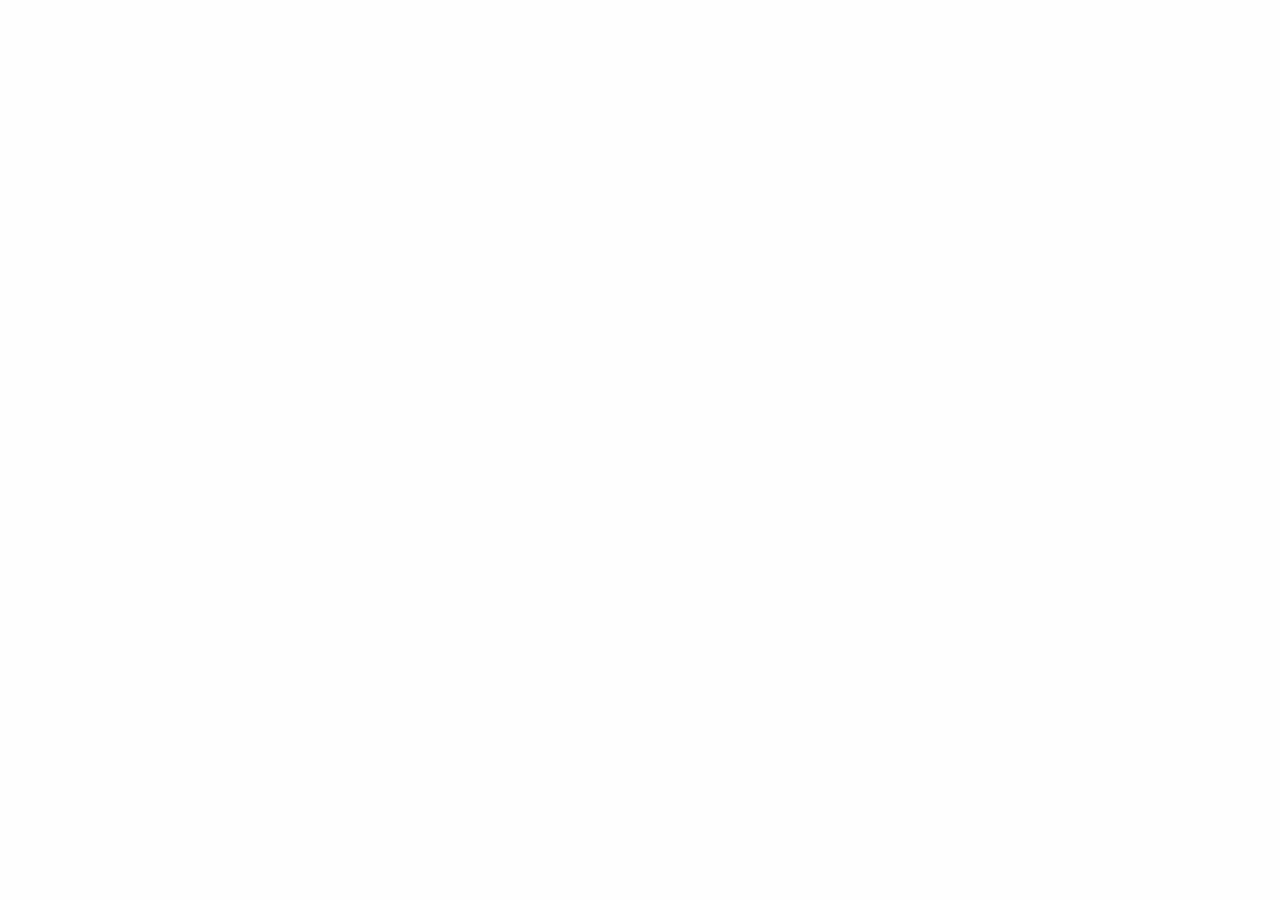
==== all-rooms.html @ 4161a9b0 "added the all-rooms.html file and framework" ====
<!doctype html>
<html class="no-js" lang="en" dir="ltr">

<head>
    <meta charset="utf-8">
    <meta http-equiv="x-ua-compatible" content="ie=edge">
    <meta name="viewport" content="width=device-width, initial-scale=1.0">
    <title>Time For good</title>
    <link rel="stylesheet" href="css/foundation.css">
    <link rel="stylesheet" href="css/app.css">
</head>

<body>







    <script src="js/vendor/jquery.js"></script>
    <script src="js/vendor/what-input.js"></script>
    <script src="js/vendor/foundation.js"></script>
    <script src="js/app.js"></script>
</body>

</html>
---- css/app.css ----
/*NAVIGATION BAR*/

@import url(https://fonts.googleapis.com/css?family=Work+Sans:400,300,700|Open+Sans:400italic,300italic);

/*
body {
    background-color: #fff
}
*/

.home {
    width: 100%;
    height: 100vh;
    position: relative;
    background: #000;
    background-size: cover;
    background-position: center center;
}


/* ====================================
Navigation 
==================================== */

.overlay-navigation {
    position: fixed;
    z-index: 99;
    top: 0;
    left: 0;
    width: 100%;
    height: 100%;
    background-color: hsla(0, 0%, 0%, 0.8);
    -webkit-transform: translateY(-100%);
    transform: translateY(-100%);
}

.overlay-slide-down {
    -webkit-transition: all .4s ease-in-out;
    transition: all .4s ease-in-out;
    -webkit-transform: translateY(0);
    transform: translateY(0)
}

.overlay-slide-up {
    -webkit-transition: all .8s ease-in-out;
    transition: all .8s ease-in-out;
    -webkit-transform: translateY(-100%);
    transform: translateY(-100%)
}

nav,
nav ul {
    width: 100%;
    height: 100%;
    margin: 0;
    padding: 0;
}

nav ul {
    display: -webkit-box;
    display: -webkit-flex;
    display: -ms-flexbox;
    display: flex;
    list-style: none;
}

nav ul li {
    -webkit-flex-basis: 20%;
    -ms-flex-preferred-size: 20%;
    flex-basis: 20%;
    -webkit-box-pack: center;
    -webkit-justify-content: center;
    -ms-flex-pack: center;
    justify-content: center;
    -webkit-box-align: center;
    -webkit-align-items: center;
    -ms-flex-align: center;
    align-items: center;
    height: 100%;
    overflow: hidden;
    -webkit-transform: translateY(-100%);
    transform: translateY(-100%);
}

nav li a {
    position: relative;
    top: 46%;
    color: #fff;
    text-transform: uppercase;
    font-family: 'Work sans', sans-serif;
    font-weight: 300;
    letter-spacing: 4px;
    text-decoration: none;
    display: block;
    text-align: center;
    font-size: 0.9rem;
}

nav li a:before {
    content: '';
    width: 70px;
    height: 2px;
    background-color: #fff;
    position: absolute;
    top: 50%;
    left: 0;
    z-index: 100;
    -webkit-transform: translateX(-100%);
    transform: translateX(-100%);
    opacity: 0;
    -webkit-transition: all .2s linear;
    transition: all .2s linear;
}

nav li a:after {
    content: attr(data-content);
    font-size: 0.7rem;
    -webkit-transition: all .2s linear;
    transition: all .2s linear;
    opacity: 0;
    position: absolute;
    z-index: 100;
    color: #fff;
    display: block;
    margin-right: auto;
    margin-left: auto;
    left: 0;
    right: 0;
    bottom: -50px;
    text-transform: none;
    font-family: 'Open sans', serif;
    font-weight: 300;
    font-style: italic;
    letter-spacing: 0;
}

nav li a:hover:before {
    -webkit-transform: translateX(0);
    transform: translateX(0);
    opacity: 1;
}

nav li a:hover:after {
    -webkit-transform: translateY(15px);
    transform: translateY(15px);
    opacity: 1;
}

nav li:nth-of-type(1) {
    background-color: #29363B
}

nav li:nth-of-type(2) {
    background-color: #EA495F
}

nav li:nth-of-type(3) {
    background-color: #F4837D
}

nav li:nth-of-type(4) {
    background-color: #FDCEA9
}

nav li:nth-of-type(5) {
    background-color: #99B998
}

.slide-in-nav-item {
    -webkit-animation: slide-in-nav-item 0.4s linear 1 .2s both;
    animation: slide-in-nav-item 0.4s linear 1 .2s both;
}

.slide-in-nav-item-delay-1 {
    -webkit-animation: slide-in-nav-item 0.4s linear 1 .4s both;
    animation: slide-in-nav-item 0.4s linear 1 .4s both;
}

.slide-in-nav-item-delay-2 {
    -webkit-animation: slide-in-nav-item 0.4s linear 1 .6s both;
    animation: slide-in-nav-item 0.4s linear 1 .6s both;
}

.slide-in-nav-item-delay-3 {
    -webkit-animation: slide-in-nav-item 0.4s linear 1 .8s both;
    animation: slide-in-nav-item 0.4s linear 1 .8s both;
}

.slide-in-nav-item-delay-4 {
    -webkit-animation: slide-in-nav-item 0.4s linear 1 1s both;
    animation: slide-in-nav-item 0.4s linear 1 1s both;
}

.slide-in-nav-item-reverse {
    -webkit-animation: slide-in-nav-item-reverse .3s linear 1 .5s both;
    animation: slide-in-nav-item-reverse .3s linear 1 .5s both;
}

.slide-in-nav-item-delay-1-reverse {
    -webkit-animation: slide-in-nav-item-reverse .3s linear 1 .4s both;
    animation: slide-in-nav-item-reverse .3s linear 1 .4s both;
}

.slide-in-nav-item-delay-2-reverse {
    -webkit-animation: slide-in-nav-item-reverse .3s linear 1 .3s both;
    animation: slide-in-nav-item-reverse .3s linear 1 .3s both;
}

.slide-in-nav-item-delay-3-reverse {
    -webkit-animation: slide-in-nav-item-reverse .3s linear 1 .2s both;
    animation: slide-in-nav-item-reverse .3s linear 1 .2s both;
}

.slide-in-nav-item-delay-4-reverse {
    -webkit-animation: slide-in-nav-item-reverse .3s linear 1 both;
    animation: slide-in-nav-item-reverse .3s linear 1 both;
}


/* ====================================
Burger king
==================================== */

.open-overlay {
    position: absolute;
    right: 5rem;
    top: 3.2rem;
    z-index: 100;
    width: 34px;
    display: block;
    cursor: pointer;
}

.open-overlay span {
    display: block;
    height: 1px;
    background-color: #006EE3;
    cursor: pointer;
    margin-top: 8px;
}

.animate-top-bar {
    -webkit-animation: animate-top-bar .6s linear 1 both;
    animation: animate-top-bar .6s linear 1 both
}

.animate-bottom-bar {
    -webkit-animation: animate-bottom-bar .6s linear 1 both;
    animation: animate-bottom-bar .6s linear 1 both
}

.animate-middle-bar {
    -webkit-animation: animate-middle-bar .6s linear 1 both;
    animation: animate-middle-bar .6s linear 1 both
}

.animate-out-top-bar {
    -webkit-animation: animate-out-top-bar .6s linear 1 both;
    animation: animate-out-top-bar .6s linear 1 both
}

.animate-out-bottom-bar {
    -webkit-animation: animate-out-bottom-bar .6s linear 1 both;
    animation: animate-out-bottom-bar .6s linear 1 both
}

.animate-out-middle-bar {
    -webkit-animation: animate-out-middle-bar .6s linear 1 both;
    animation: animate-out-middle-bar .6s linear 1 both
}


/* ====================================
Animation keyframes
==================================== */

@-webkit-keyframes slide-in-nav-item {
    from {
        -webkit-transform: translateY(-100%);
        transform: translateY(-100%)
    }
    to {
        -webkit-transform: translateY(0);
        transform: translateY(0)
    }
}

@keyframes slide-in-nav-item {
    from {
        -webkit-transform: translateY(-100%);
        transform: translateY(-100%)
    }
    to {
        -webkit-transform: translateY(0);
        transform: translateY(0)
    }
}

@-webkit-keyframes slide-in-nav-item-reverse {
    from {
        -webkit-transform: translateY(0);
        transform: translateY(0)
    }
    to {
        -webkit-transform: translateY(-100%);
        transform: translateY(-100%)
    }
}

@keyframes slide-in-nav-item-reverse {
    from {
        -webkit-transform: translateY(0);
        transform: translateY(0)
    }
    to {
        -webkit-transform: translateY(-100%);
        transform: translateY(-100%)
    }
}

@-webkit-keyframes animate-top-bar {
    0% {
        background-color: #fff;
    }
    50% {
        -webkit-transform: translateY(9px);
        transform: translateY(9px)
    }
    80% {
        -webkit-transform: translateY(5px);
        transform: translateY(5px);
        background-color: #fff
    }
    100% {
        -webkit-transform: translateY(0);
        transform: translateY(0);
        background-color: #29363B;
    }
}

@keyframes animate-top-bar {
    0% {
        background-color: #fff;
    }
    50% {
        -webkit-transform: translateY(9px);
        transform: translateY(9px)
    }
    80% {
        -webkit-transform: translateY(5px);
        transform: translateY(5px);
        background-color: #fff
    }
    100% {
        -webkit-transform: translateY(0);
        transform: translateY(0);
        background-color: #29363B;
    }
}

@-webkit-keyframes animate-bottom-bar {
    0% {
        background-color: #fff;
    }
    50% {
        -webkit-transform: translateY(-9px);
        transform: translateY(-9px)
    }
    80% {
        -webkit-transform: translateY(-5px);
        transform: translateY(-5px);
        background-color: #fff;
    }
    100% {
        -webkit-transform: translateY(0);
        transform: translateY(0);
        background-color: #29363B;
    }
}

@keyframes animate-bottom-bar {
    0% {
        background-color: #fff;
    }
    50% {
        -webkit-transform: translateY(-9px);
        transform: translateY(-9px)
    }
    80% {
        -webkit-transform: translateY(-5px);
        transform: translateY(-5px);
        background-color: #fff;
    }
    100% {
        -webkit-transform: translateY(0);
        transform: translateY(0);
        background-color: #29363B;
    }
}

@-webkit-keyframes animate-middle-bar {
    0% {
        background-color: #fff;
    }
    80% {
        background-color: #fff;
    }
    100% {
        background-color: #29363B;
    }
}

@keyframes animate-middle-bar {
    0% {
        background-color: #fff;
    }
    80% {
        background-color: #fff;
    }
    100% {
        background-color: #29363B;
    }
}

@-webkit-keyframes animate-out-top-bar {
    0% {
        background-color: #29363B
    }
    50% {
        -webkit-transform: translateY(9px);
        transform: translateY(9px)
    }
    80% {
        -webkit-transform: translateY(5px);
        transform: translateY(5px);
        background-color: #29363B
    }
    100% {
        -webkit-transform: translateY(0);
        transform: translateY(0);
        background-color: #FFF;
    }
}

@keyframes animate-out-top-bar {
    0% {
        background-color: #29363B
    }
    50% {
        -webkit-transform: translateY(9px);
        transform: translateY(9px)
    }
    80% {
        -webkit-transform: translateY(5px);
        transform: translateY(5px);
        background-color: #29363B
    }
    100% {
        -webkit-transform: translateY(0);
        transform: translateY(0);
        background-color: #FFF;
    }
}

@-webkit-keyframes animate-out-bottom-bar {
    0% {
        background-color: #29363B
    }
    50% {
        -webkit-transform: translateY(-9px);
        transform: translateY(-9px)
    }
    80% {
        -webkit-transform: translateY(-5px);
        transform: translateY(-5px);
        background-color: #29363B;
    }
    100% {
        -webkit-transform: translateY(0);
        transform: translateY(0);
        background-color: #FFF;
    }
}

@keyframes animate-out-bottom-bar {
    0% {
        background-color: #29363B
    }
    50% {
        -webkit-transform: translateY(-9px);
        transform: translateY(-9px)
    }
    80% {
        -webkit-transform: translateY(-5px);
        transform: translateY(-5px);
        background-color: #29363B;
    }
    100% {
        -webkit-transform: translateY(0);
        transform: translateY(0);
        background-color: #FFF;
    }
}

@-webkit-keyframes animate-out-middle-bar {
    0% {
        background-color: #29363B
    }
    80% {
        background-color: #29363B;
    }
    100% {
        background-color: #fff;
    }
}

@keyframes animate-out-middle-bar {
    0% {
        background-color: #29363B
    }
    80% {
        background-color: #29363B;
    }
    100% {
        background-color: #fff;
    }
}


/*
.home a {
    font-family: "Work Sans", sans-serif;
    color: #fff;
    font-weight: 300;
    font-size: 12px;
    text-transform: uppercase;
    text-decoration: none;
    position: absolute;
    z-index: 10;
    top: 50px;
    left: 50px;
    padding-bottom: 3px;
    border-bottom: 1px solid #fff;
}
*/

@media (max-width: 640px) {
    nav ul li a {
        font-size: 11px;
    }
    nav li a:after {
        font-size: 0.6rem;
    }
    .open-overlay {
        right: 1rem;
    }
    nav li a:before {
        width: 15px;
    }
}


/*END OF NAVIGATION OF BAR*/


/*SIGN-UP AND LOGIN SECTION*/

*,
*:before,
*:after {
    box-sizing: inherit;
}

.logmod {
    display: block;
    position: fixed;
    top: 0;
    right: 0;
    bottom: 0;
    left: 0;
    opacity: 1;
    background: rgba(0, 0, 0, 0.2);
    z-index: 1;
}

.logmod::after {
    clear: both;
    content: "";
    display: table;
}

.logmod__wrapper {
    display: block;
    background: #FFF;
    position: relative;
    max-width: 550px;
    border-radius: 4px;
    box-shadow: 0 0 18px rgba(0, 0, 0, 0.2);
    margin: 120px auto;
}

.logmod__close {
    display: block;
    position: absolute;
    right: 50%;
    background: url("http://imgh.us/close_white.svg") no-repeat scroll 0% 0% transparent;
    text-indent: 100%;
    white-space: nowrap;
    overflow: hidden;
    cursor: pointer;
    top: -72px;
    margin-right: -24px;
    width: 48px;
    height: 48px;
}

.logmod__container {
    overflow: hidden;
    width: 100%;
}

.logmod__container::after {
    clear: both;
    content: "";
    display: table;
}

.logmod__tab {
    position: relative;
    width: 100%;
    height: 0;
    overflow: hidden;
    opacity: 0;
    visibility: hidden;
}

.logmod__tab-wrapper {
    width: 100%;
    height: auto;
    overflow: hidden;
}

.logmod__tab.show {
    opacity: 1;
    height: 100%;
    visibility: visible;
}

.logmod__tabs {
    list-style: none;
    padding: 0;
    margin: 0;
}

.logmod__tabs::after {
    clear: both;
    content: "";
    display: table;
}

.logmod__tabs li.current a {
    background: #FFF;
    color: #333;
}

.logmod__tabs li a {
    width: 50%;
    position: relative;
    float: left;
    text-align: center;
    background: #D2D8D8;
    line-height: 72px;
    height: 72px;
    text-decoration: none;
    color: #809191;
    text-transform: uppercase;
    font-weight: 700;
    font-size: 16px;
    cursor: pointer;
}

.logmod__tabs li a:focus {
    outline: dotted 1px;
}

.logmod__heading {
    text-align: center;
    padding: 12px 0 12px 0;
}

.logmod__heading-subtitle {
    display: block;
    font-weight: 400;
    font-size: 15px;
    color: #888;
    line-height: 48px;
}

.logmod__form {
    border-top: 1px solid #e5e5e5;
}

.logmod__alter {
    display: block;
    position: relative;
    margin-top: 7px;
}

.logmod__alter::after {
    clear: both;
    content: "";
    display: table;
}

.logmod__alter .connect:last-child {
    border-radius: 0 0 4px 4px;
}

.connect {
    overflow: hidden;
    position: relative;
    display: block;
    width: 100%;
    height: 72px;
    line-height: 72px;
    text-decoration: none;
}

.connect::after {
    clear: both;
    content: "";
    display: table;
}

.connect:focus,
.connect:hover,
.connect:visited {
    color: #FFF;
    text-decoration: none;
}

.connect__icon {
    vertical-align: middle;
    float: left;
    width: 70px;
    text-align: center;
    font-size: 22px;
}

.connect__context {
    vertical-align: middle;
    text-align: center;
}

.connect.facebook {
    background: #3b5998;
    color: #FFF;
}

.connect.facebook a {
    color: #FFF;
}

.connect.facebook .connect__icon {
    background: #283d68;
}

.connect.googleplus {
    background: #0177B5;
    color: #FFF;
}

.connect.googleplus a {
    color: #FFF;
}

.connect.googleplus .connect__icon {
    background: #0177B5;
}

.simform {
    position: relative;
}

.simform__actions {
    padding: 15px;
    font-size: 14px;
}

.simform__actions::after {
    clear: both;
    content: "";
    display: table;
}

.simform__actions .sumbit {
    height: 48px;
    float: right;
    color: #FFF;
    width: 50%;
    font-weight: 700;
    font-size: 16px;
    background: #4CAF50;
    margin-top: 7px;
}

.simform__actions .sumbit::after {
    clear: both;
    content: "";
    display: table;
}

.simform__actions-sidetext {
    display: inline-block;
    float: left;
    width: 50%;
    padding: 0 10px;
    margin: 9px 0 0 0;
    color: #8C979E;
    text-align: center;
    line-height: 24px;
}

.simform__actions-sidetext::after {
    clear: both;
    content: "";
    display: table;
}

.sminputs {
    border-bottom: 1px solid #E5E5E5;
}

.sminputs::after {
    clear: both;
    content: "";
    display: table;
}

.sminputs .input {
    display: block;
    position: relative;
    width: 50%;
    height: 71px;
    padding: 11px 24px;
    border-right: 1px solid #e5e5e5;
    border-bottom: none;
    float: left;
    background-color: #FFF;
    border-radius: 0;
    box-sizing: border-box;
    -webkit-appearance: none;
    -moz-appearance: none;
    appearance: none;
}

.sminputs .input.active {
    background: #eee;
}

.sminputs .input.active .hide-password {
    background: #eee;
}

.sminputs .input.full {
    width: 100%;
}

.sminputs .input label {
    overflow: hidden;
    text-overflow: ellipsis;
    white-space: nowrap;
    display: block;
    width: 100%;
    text-transform: uppercase;
    letter-spacing: 1px;
    font-weight: 700;
    font-size: 12px;
    cursor: pointer;
    line-height: 24px;
}

.sminputs .input input {
    postion: relative;
    display: inline-block;
    height: 24px;
    font-size: 15px;
    line-height: 19.2px;
    color: #555;
    border-radius: 4px;
    vertical-align: middle;
    box-shadow: none;
    box-sizing: border-box;
    width: 100%;
    height: auto;
    border: none;
    padding: 0;
    cursor: pointer;
    background-color: transparent;
    color: rgba(75, 89, 102, 0.85);
}

.sminputs .hide-password {
    display: inline-block;
    position: absolute;
    right: 0;
    top: 0;
    padding: 0 15px;
    border-left: 1px solid #e4e4e4;
    font-size: 14px;
    background: #FFF;
    overflow: hidden;
    color: #444;
    cursor: pointer;
    margin-top: 12px;
    line-height: 48px;
}

html {
    font-size: 16px;
    line-height: 24px;
    font-family: "Lato", sans-serif;
}

.btn,
.simform__actions .sumbit {
    display: inline-block;
    line-height: normal;
    white-space: nowrap;
    vertical-align: middle;
    text-align: center;
    cursor: pointer;
    box-sizing: border-box;
    border: none;
    outline: none;
    outline-offset: 0;
    font-weight: 400;
    box-shadow: none;
    min-width: 90px;
    padding: 10px 14px;
}

.btn.full,
.simform__actions .full.sumbit {
    width: 100%;
}

.btn.lg,
.simform__actions .lg.sumbit {
    min-width: 125px;
    padding: 17px 14px;
    font-size: 22px;
    line-height: 1.3;
}

.btn.sm,
.simform__actions .sm.sumbit {
    min-width: 65px;
    padding: 4px 12px;
    font-size: 14px;
}

.btn.xs,
.simform__actions .xs.sumbit {
    min-width: 45px;
    padding: 2px 10px;
    font-size: 10px;
    line-height: 1.5;
}

.btn.circle,
.simform__actions .circle.sumbit {
    overflow: hidden;
    width: 56px;
    height: 56px;
    min-width: 56px;
    line-height: 1;
    padding: 0;
    border-radius: 50%;
}

.btn.circle.lg,
.simform__actions .circle.lg.sumbit {
    width: 78px;
    height: 78px;
    min-width: 78px;
}

.btn.circle.sm,
.simform__actions .circle.sm.sumbit {
    width: 40px;
    height: 40px;
    min-width: 40px;
}

.btn.circle.xs,
.simform__actions .circle.xs.sumbit {
    width: 30px;
    height: 30px;
    min-width: 30px;
}

.btn:focus,
.simform__actions .sumbit:focus,
.btn:active,
.simform__actions .sumbit:active,
.btn.active,
.simform__actions .active.sumbit,
.btn:active:focus,
.simform__actions .sumbit:active:focus,
.btn.active:focus,
.simform__actions .active.sumbit:focus {
    outline: 0;
    outline-offset: 0;
    box-shadow: none;
}

.btn.red,
.simform__actions .red.sumbit {
    background: #f44336;
    color: #FFF;
}

.btn.red:active,
.simform__actions .red.sumbit:active,
.btn.red:focus,
.simform__actions .red.sumbit:focus {
    background-color: #ef1d0d;
}

.btn.red:hover,
.simform__actions .red.sumbit:hover {
    background-color: #f32c1e;
}

.btn.pink,
.simform__actions .pink.sumbit {
    background: #E91E63;
    color: #FFF;
}

.btn.pink:active,
.simform__actions .pink.sumbit:active,
.btn.pink:focus,
.simform__actions .pink.sumbit:focus {
    background-color: #c61350;
}

.btn.pink:hover,
.simform__actions .pink.sumbit:hover {
    background-color: #d81558;
}

.btn.purple,
.simform__actions .purple.sumbit {
    background: #9C27B0;
    color: #FFF;
}

.btn.purple:active,
.simform__actions .purple.sumbit:active,
.btn.purple:focus,
.simform__actions .purple.sumbit:focus {
    background-color: #7b1f8a;
}

.btn.purple:hover,
.simform__actions .purple.sumbit:hover {
    background-color: #89229b;
}

.btn.deep-purple,
.simform__actions .deep-purple.sumbit {
    background: #673AB7;
    color: #FFF;
}

.btn.deep-purple:active,
.simform__actions .deep-purple.sumbit:active,
.btn.deep-purple:focus,
.simform__actions .deep-purple.sumbit:focus {
    background-color: #532f94;
}

.btn.deep-purple:hover,
.simform__actions .deep-purple.sumbit:hover {
    background-color: #5c34a4;
}

.btn.indigo,
.simform__actions .indigo.sumbit {
    background: #3F51B5;
    color: #FFF;
}

.btn.indigo:active,
.simform__actions .indigo.sumbit:active,
.btn.indigo:focus,
.simform__actions .indigo.sumbit:focus {
    background-color: #334293;
}

.btn.indigo:hover,
.simform__actions .indigo.sumbit:hover {
    background-color: #3849a2;
}

.btn.blue,
.simform__actions .blue.sumbit {
    background: #2196F3;
    color: #FFF;
}

.btn.blue:active,
.simform__actions .blue.sumbit:active,
.btn.blue:focus,
.simform__actions .blue.sumbit:focus {
    background-color: #0c7fda;
}

.btn.blue:hover,
.simform__actions .blue.sumbit:hover {
    background-color: #0d8aee;
}

.btn.light-blue,
.simform__actions .light-blue.sumbit {
    background: #03A9F4;
    color: #FFF;
}

.btn.light-blue:active,
.simform__actions .light-blue.sumbit:active,
.btn.light-blue:focus,
.simform__actions .light-blue.sumbit:focus {
    background-color: #028ac7;
}

.btn.light-blue:hover,
.simform__actions .light-blue.sumbit:hover {
    background-color: #0398db;
}

.btn.cyan,
.simform__actions .cyan.sumbit {
    background: #00BCD4;
    color: #FFF;
}

.btn.cyan:active,
.simform__actions .cyan.sumbit:active,
.btn.cyan:focus,
.simform__actions .cyan.sumbit:focus {
    background-color: #0093a6;
}

.btn.cyan:hover,
.simform__actions .cyan.sumbit:hover {
    background-color: #00a5bb;
}

.btn.teal,
.simform__actions .teal.sumbit {
    background: #009688;
    color: #FFF;
}

.btn.teal:active,
.simform__actions .teal.sumbit:active,
.btn.teal:focus,
.simform__actions .teal.sumbit:focus {
    background-color: #00685e;
}

.btn.teal:hover,
.simform__actions .teal.sumbit:hover {
    background-color: #007d71;
}

.btn.green,
.simform__actions .green.sumbit {
    background: #4CAF50;
    color: #FFF;
}

.btn.green:active,
.simform__actions .green.sumbit:active,
.btn.green:focus,
.simform__actions .green.sumbit:focus {
    background-color: #3e8f41;
}

.btn.green:hover,
.simform__actions .green.sumbit:hover {
    background-color: #449d48;
}

.btn.light-green,
.simform__actions .light-green.sumbit {
    background: #8BC34A;
    color: #FFF;
}

.btn.light-green:active,
.simform__actions .light-green.sumbit:active,
.btn.light-green:focus,
.simform__actions .light-green.sumbit:focus {
    background-color: #74a838;
}

.btn.light-green:hover,
.simform__actions .light-green.sumbit:hover {
    background-color: #7eb73d;
}

.btn.lime,
.simform__actions .lime.sumbit {
    background: #CDDC39;
    color: #FFF;
}

.btn.lime:active,
.simform__actions .lime.sumbit:active,
.btn.lime:focus,
.simform__actions .lime.sumbit:focus {
    background-color: #b6c423;
}

.btn.lime:hover,
.simform__actions .lime.sumbit:hover {
    background-color: #c6d626;
}

.btn.yellow,
.simform__actions .yellow.sumbit {
    background: #FFEB3B;
    color: #FFF;
}

.btn.yellow:active,
.simform__actions .yellow.sumbit:active,
.btn.yellow:focus,
.simform__actions .yellow.sumbit:focus {
    background-color: #ffe60d;
}

.btn.yellow:hover,
.simform__actions .yellow.sumbit:hover {
    background-color: #ffe822;
}

.btn.amber,
.simform__actions .amber.sumbit {
    background: #FFC107;
    color: #FFF;
}

.btn.amber:active,
.simform__actions .amber.sumbit:active,
.btn.amber:focus,
.simform__actions .amber.sumbit:focus {
    background-color: #d8a200;
}

.btn.amber:hover,
.simform__actions .amber.sumbit:hover {
    background-color: #edb100;
}

.btn.orange,
.simform__actions .orange.sumbit {
    background: #FF9800;
    color: #FFF;
}

.btn.orange:active,
.simform__actions .orange.sumbit:active,
.btn.orange:focus,
.simform__actions .orange.sumbit:focus {
    background-color: #d17d00;
}

.btn.orange:hover,
.simform__actions .orange.sumbit:hover {
    background-color: #e68900;
}

.btn.deep-orange,
.simform__actions .deep-orange.sumbit {
    background: #FF5722;
    color: #FFF;
}

.btn.deep-orange:active,
.simform__actions .deep-orange.sumbit:active,
.btn.deep-orange:focus,
.simform__actions .deep-orange.sumbit:focus {
    background-color: #f33a00;
}

.btn.deep-orange:hover,
.simform__actions .deep-orange.sumbit:hover {
    background-color: #ff4409;
}

.btn.brown,
.simform__actions .brown.sumbit {
    background: #795548;
    color: #FFF;
}

.btn.brown:active,
.simform__actions .brown.sumbit:active,
.btn.brown:focus,
.simform__actions .brown.sumbit:focus {
    background-color: #5c4137;
}

.btn.brown:hover,
.simform__actions .brown.sumbit:hover {
    background-color: #694a3e;
}

.btn.grey,
.simform__actions .grey.sumbit {
    background: #9E9E9E;
    color: #FFF;
}

.btn.grey:active,
.simform__actions .grey.sumbit:active,
.btn.grey:focus,
.simform__actions .grey.sumbit:focus {
    background-color: #878787;
}

.btn.grey:hover,
.simform__actions .grey.sumbit:hover {
    background-color: #919191;
}

.btn.blue-grey,
.simform__actions .blue-grey.sumbit {
    background: #607D8B;
    color: #FFF;
}

.btn.blue-grey:active,
.simform__actions .blue-grey.sumbit:active,
.btn.blue-grey:focus,
.simform__actions .blue-grey.sumbit:focus {
    background-color: #4d6570;
}

.btn.blue-grey:hover,
.simform__actions .blue-grey.sumbit:hover {
    background-color: #566f7c;
}

.special {
    color: #f44336;
    position: relative;
    text-decoration: none;
    transition: all 0.15s ease-out;
}

.special:before {
    content: "";
    position: absolute;
    width: 100%;
    height: 1px;
    bottom: 0px;
    left: 0;
    background: #f00;
    visibility: hidden;
    transform: scaleX(0);
    transition: all 0.3s ease-in-out 0s;
}

.special:hover {
    transition: all 0.15s ease-out;
}

.special:hover:before {
    visibility: visible;
    transform: scaleX(1);
}

#baseline {
    position: fixed;
    top: 0;
    bottom: 0;
    right: 0;
    left: 0;
    width: 100%;
    height: 100%;
    z-index: 999999;
    background-image: url(http://basehold.it/i/24);
}


/*END OF SIGN-UP AND LOGIN SECTION*/
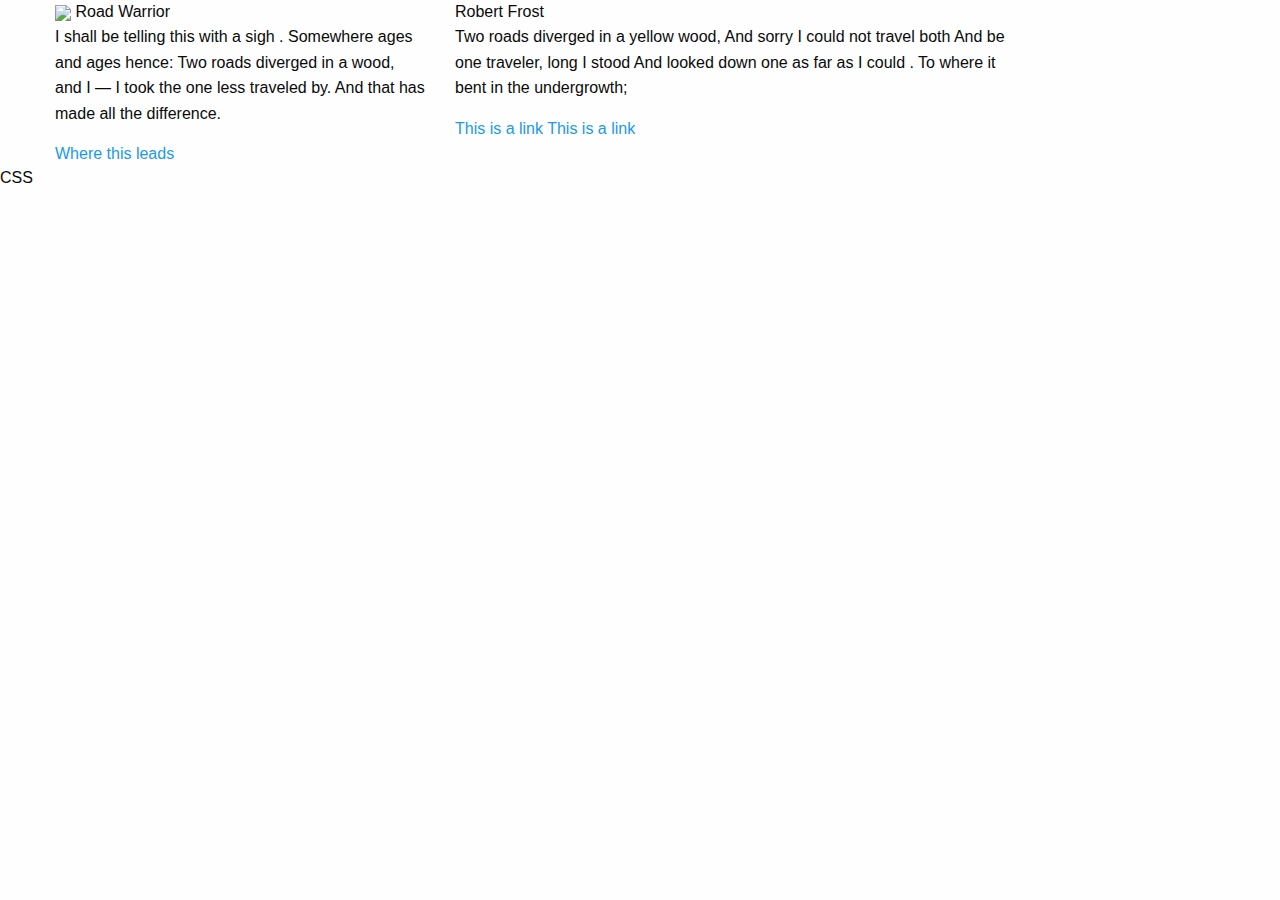
==== commit b6ad31db: "added the code for the card designs" ====
--- a/all-rooms.html
+++ b/all-rooms.html
@@ -12,8 +12,37 @@
 
 <body>
 
+    <!--USING CARD FOR DISPLAYING THE ROOMS-->
 
-
+    <div class="row">
+        <div class="medium-4 columns">
+            <div class="card">
+                <div class="image">
+                    <img src="http://static.pexels.com/wp-content/uploads/2014/07/alone-clouds-hills-1909-527x350.jpg">
+                    <span class="title">Road Warrior</span>
+                </div>
+                <div class="content">
+                    <p>I shall be telling this with a sigh . Somewhere ages and ages hence: Two roads diverged in a wood, and I — I took the one less traveled by. And that has made all the difference.</p>
+                </div>
+                <div class="action">
+                    <a href='#'>Where this leads</a>
+                </div>
+            </div>
+        </div>
+        <div class="medium-6 columns end">
+            <div class="card">
+                <div class="content">
+                    <span class="title">Robert Frost</span>
+                    <p>Two roads diverged in a yellow wood, And sorry I could not travel both And be one traveler, long I stood And looked down one as far as I could . To where it bent in the undergrowth;</p>
+                </div>
+                <div class="action">
+                    <a href='#'>This is a link</a>
+                    <a href='#'>This is a link</a>
+                </div>
+            </div>
+        </div>
+    </div>
+    CSS
 
 
 
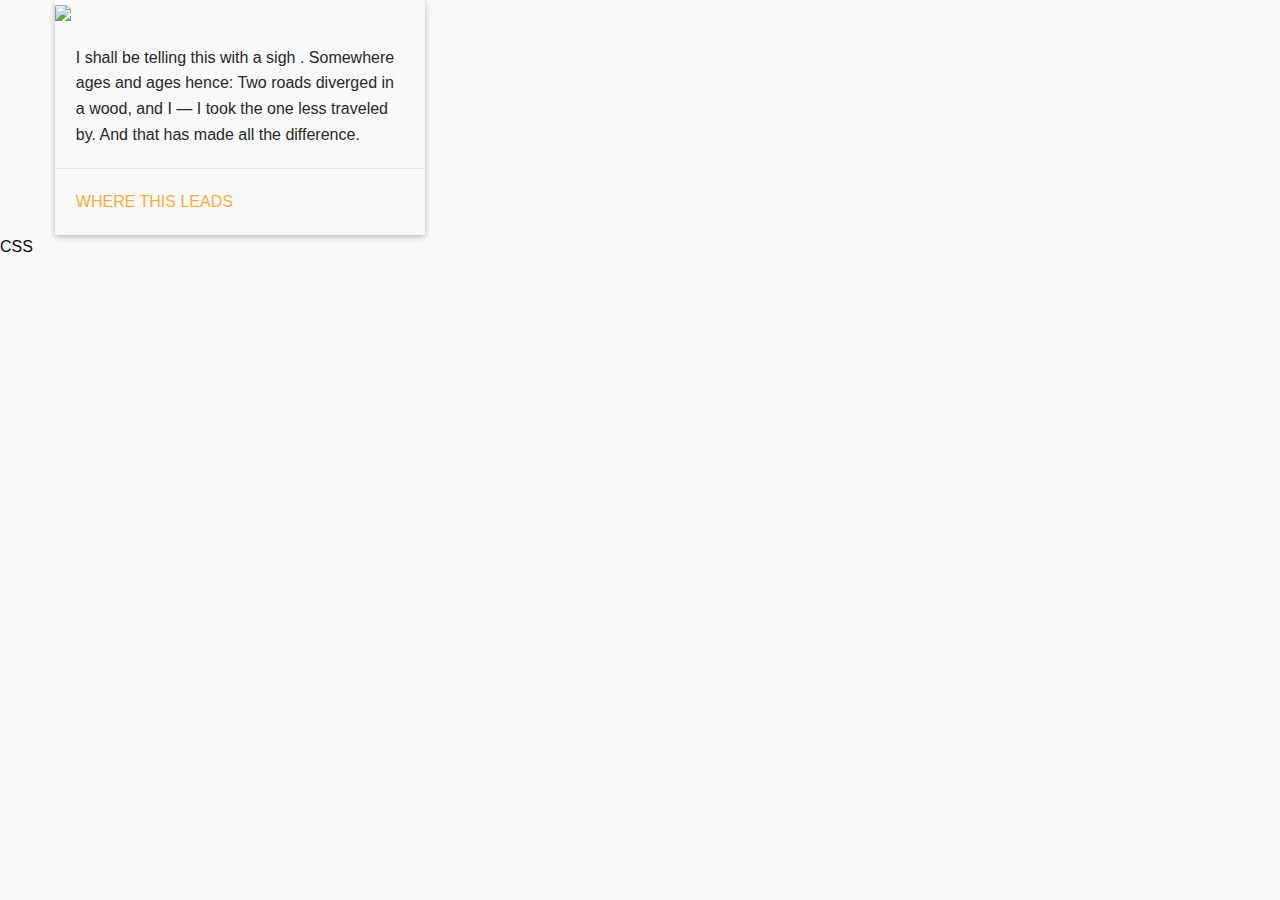
==== commit 89557a0f: "styled the card view of the website" ====
--- a/all-rooms.html
+++ b/all-rooms.html
@@ -29,18 +29,20 @@
                 </div>
             </div>
         </div>
+<!--
         <div class="medium-6 columns end">
-            <div class="card">
-                <div class="content">
-                    <span class="title">Robert Frost</span>
-                    <p>Two roads diverged in a yellow wood, And sorry I could not travel both And be one traveler, long I stood And looked down one as far as I could . To where it bent in the undergrowth;</p>
-                </div>
-                <div class="action">
-                    <a href='#'>This is a link</a>
-                    <a href='#'>This is a link</a>
-                </div>
-            </div>
+    <div class="card">
+        <div class="content">
+            <span class="title">Robert Frost</span>
+            <p>Two roads diverged in a yellow wood, And sorry I could not travel both And be one traveler, long I stood And looked down one as far as I could . To where it bent in the undergrowth;</p>
         </div>
+        <div class="action">
+            <a href='#'>This is a link</a>
+            <a href='#'>This is a link</a>
+        </div>
+    </div>
+</div>
+-->
     </div>
     CSS
 
--- a/css/app.css
+++ b/css/app.css
@@ -1399,4 +1399,69 @@
 }
 
 
-/*END OF SIGN-UP AND LOGIN SECTION*/+/*END OF SIGN-UP AND LOGIN SECTION*/
+
+
+/******ALL ROOMS CODE********/
+
+@import url(//fonts.googleapis.com/css?family=Roboto:400,500,300,100,700,900);
+html,
+body {
+    background: #FAFAFA;
+}
+
+.card {
+    font-family: 'Roboto', sans-serif;
+    overflow: hidden;
+    box-shadow: 0 2px 5px 0 rgba(0, 0, 0, 0.16), 0 2px 10px 0 rgba(0, 0, 0, 0.12);
+    color: #272727;
+    border-radius: 2px;
+}
+
+.card .title {
+    line-height: 3rem;
+    font-size: 1.5rem;
+    font-weight: 300;
+}
+
+.card .content {
+    padding: 1.3rem;
+    font-weight: 300;
+    border-radius: 0 0 2px 2px;
+}
+
+.card p {
+    margin: 0;
+}
+
+.card .action {
+    border-top: 1px solid rgba(160, 160, 160, 0.2);
+    padding: 1.3rem;
+}
+
+.card a {
+    color: #ffab40;
+    margin-right: 1.3rem;
+    transition: color 0.3s ease;
+    text-transform: uppercase;
+    text-decoration: none;
+}
+
+.card .image {
+    position: relative;
+}
+
+.card .image .title {
+    position: absolute;
+    bottom: 0;
+    left: 0;
+    padding: 1.3rem;
+    color: #fff;
+}
+
+.card .image img {
+    border-radius: 2px 2px 0 0;
+}
+
+
+/*******END OF ALL ROOMS CODE*********/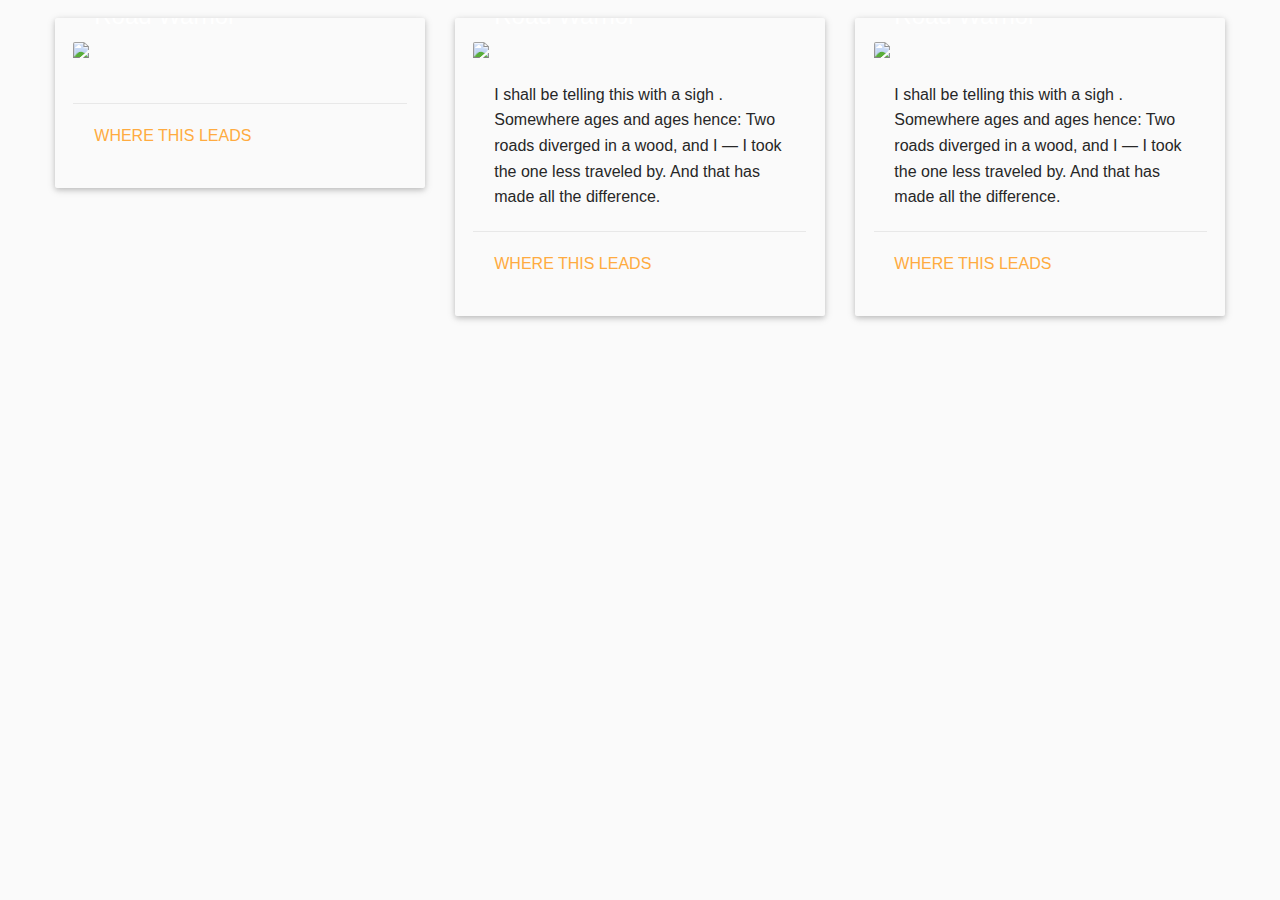
==== commit 46b1b857: "added multiple cards and syled them to stay in order" ====
--- a/all-rooms.html
+++ b/all-rooms.html
@@ -5,7 +5,7 @@
     <meta charset="utf-8">
     <meta http-equiv="x-ua-compatible" content="ie=edge">
     <meta name="viewport" content="width=device-width, initial-scale=1.0">
-    <title>Time For good</title>
+    <title>T4gd|All chat rooms</title>
     <link rel="stylesheet" href="css/foundation.css">
     <link rel="stylesheet" href="css/app.css">
 </head>
@@ -15,6 +15,35 @@
     <!--USING CARD FOR DISPLAYING THE ROOMS-->
 
     <div class="row">
+        <div class="small-4 columns">
+            <div class="card">
+                <div class="image">
+                    <img src="http://static.pexels.com/wp-content/uploads/2014/07/alone-clouds-hills-1909-527x350.jpg">
+                    <span class="title">Road Warrior</span>
+                </div>
+                <div class="content">
+                    <!--                    <p>I shall be telling this with a sigh . Somewhere ages and ages hence: Two roads diverged in a wood, and I — I took the one less traveled by. And that has made all the difference.</p>-->
+                </div>
+                <div class="action">
+                    <a href='#'>Where this leads</a>
+                </div>
+            </div>
+        </div>
+        <div class="small-4 columns">
+            <div class="card">
+                <div class="image">
+                    <img src="http://static.pexels.com/wp-content/uploads/2014/07/alone-clouds-hills-1909-527x350.jpg">
+                    <span class="title">Road Warrior</span>
+                </div>
+                <div class="content">
+                    <p>I shall be telling this with a sigh . Somewhere ages and ages hence: Two roads diverged in a wood, and I — I took the one less traveled by. And that has made all the difference.</p>
+                </div>
+                <div class="action">
+                    <a href='#'>Where this leads</a>
+                </div>
+            </div>
+        </div>
+
         <div class="medium-4 columns">
             <div class="card">
                 <div class="image">
@@ -29,8 +58,9 @@
                 </div>
             </div>
         </div>
-<!--
-        <div class="medium-6 columns end">
+
+        <!--
+<div class="medium-6 columns end">
     <div class="card">
         <div class="content">
             <span class="title">Robert Frost</span>
@@ -43,8 +73,9 @@
     </div>
 </div>
 -->
+
     </div>
-    CSS
+
 
 
 
--- a/css/app.css
+++ b/css/app.css
@@ -1411,6 +1411,8 @@
 }
 
 .card {
+    margin-top: 5%;
+    padding: 5%;
     font-family: 'Roboto', sans-serif;
     overflow: hidden;
     box-shadow: 0 2px 5px 0 rgba(0, 0, 0, 0.16), 0 2px 10px 0 rgba(0, 0, 0, 0.12);
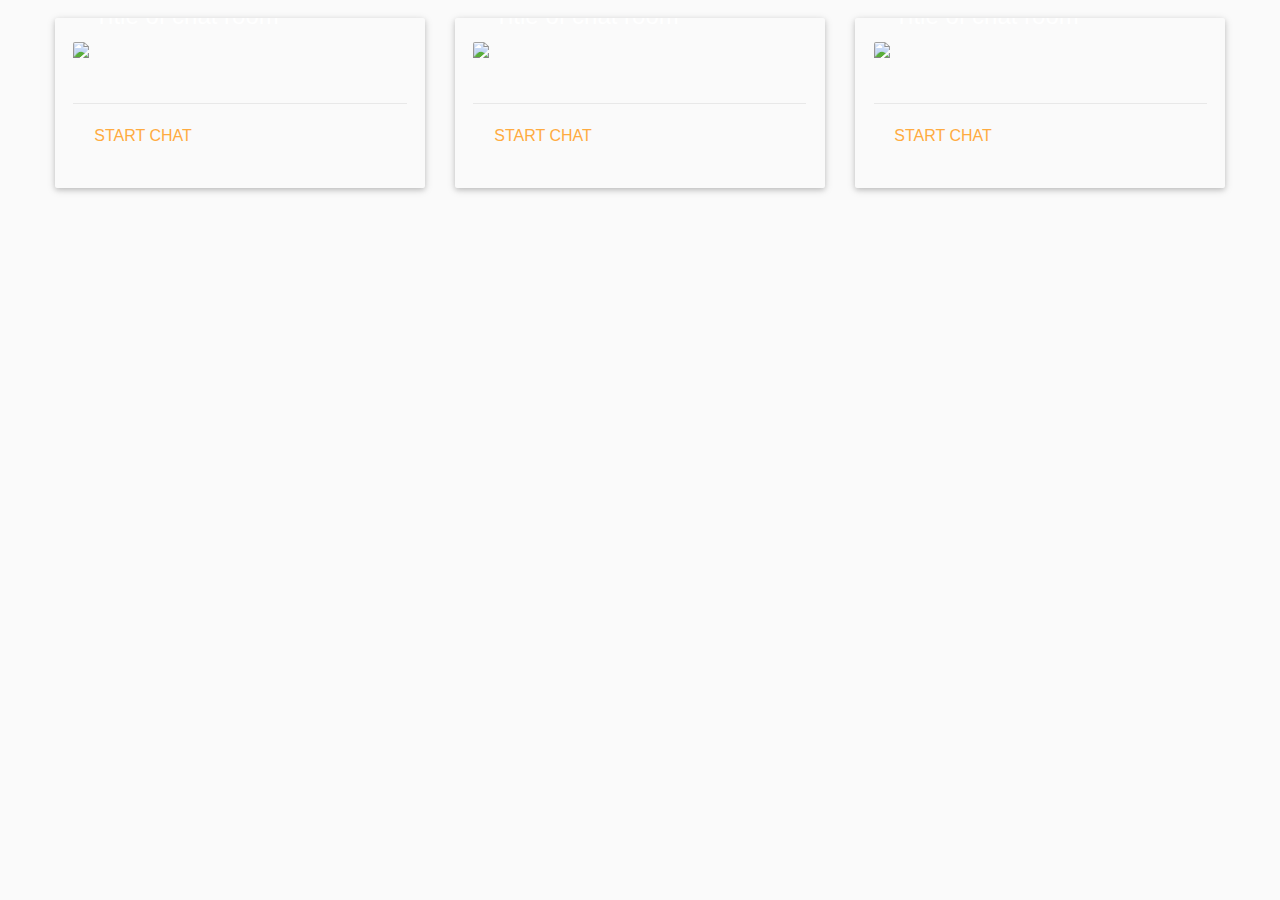
==== commit 968f0cf3: "added the short description part of the chat room" ====
--- a/all-rooms.html
+++ b/all-rooms.html
@@ -19,13 +19,13 @@
             <div class="card">
                 <div class="image">
                     <img src="http://static.pexels.com/wp-content/uploads/2014/07/alone-clouds-hills-1909-527x350.jpg">
-                    <span class="title">Road Warrior</span>
+                    <span class="title">Title of chat room</span>
                 </div>
                 <div class="content">
-                    <!--                    <p>I shall be telling this with a sigh . Somewhere ages and ages hence: Two roads diverged in a wood, and I — I took the one less traveled by. And that has made all the difference.</p>-->
+                    <p></p>
                 </div>
                 <div class="action">
-                    <a href='#'>Where this leads</a>
+                    <a href='#'>Start chat</a>
                 </div>
             </div>
         </div>
@@ -33,13 +33,13 @@
             <div class="card">
                 <div class="image">
                     <img src="http://static.pexels.com/wp-content/uploads/2014/07/alone-clouds-hills-1909-527x350.jpg">
-                    <span class="title">Road Warrior</span>
+                    <span class="title">Title of chat room</span>
                 </div>
                 <div class="content">
-                    <p>I shall be telling this with a sigh . Somewhere ages and ages hence: Two roads diverged in a wood, and I — I took the one less traveled by. And that has made all the difference.</p>
+                    <p></p>
                 </div>
                 <div class="action">
-                    <a href='#'>Where this leads</a>
+                    <a href='#'>Start chat</a>
                 </div>
             </div>
         </div>
@@ -48,32 +48,16 @@
             <div class="card">
                 <div class="image">
                     <img src="http://static.pexels.com/wp-content/uploads/2014/07/alone-clouds-hills-1909-527x350.jpg">
-                    <span class="title">Road Warrior</span>
+                    <span class="title">Title of chat room</span>
                 </div>
                 <div class="content">
-                    <p>I shall be telling this with a sigh . Somewhere ages and ages hence: Two roads diverged in a wood, and I — I took the one less traveled by. And that has made all the difference.</p>
+                    <p></p>
                 </div>
                 <div class="action">
-                    <a href='#'>Where this leads</a>
+                    <a href='#'>Start chat</a>
                 </div>
             </div>
         </div>
-
-        <!--
-<div class="medium-6 columns end">
-    <div class="card">
-        <div class="content">
-            <span class="title">Robert Frost</span>
-            <p>Two roads diverged in a yellow wood, And sorry I could not travel both And be one traveler, long I stood And looked down one as far as I could . To where it bent in the undergrowth;</p>
-        </div>
-        <div class="action">
-            <a href='#'>This is a link</a>
-            <a href='#'>This is a link</a>
-        </div>
-    </div>
-</div>
--->
-
     </div>
 
 
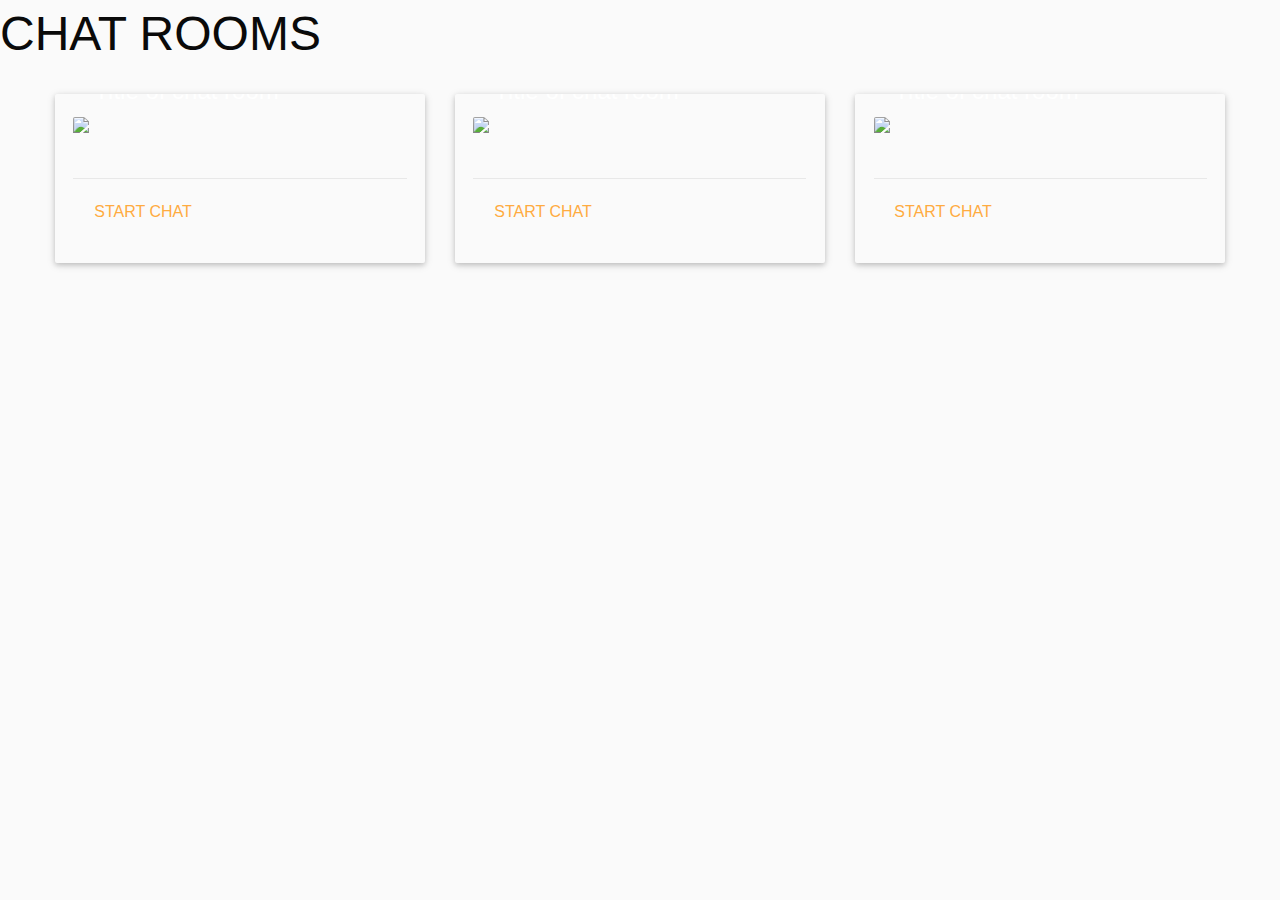
==== commit 9a211700: "added the header section of the page" ====
--- a/all-rooms.html
+++ b/all-rooms.html
@@ -13,7 +13,13 @@
 <body>
 
     <!--USING CARD FOR DISPLAYING THE ROOMS-->
+    <!--HEADER SECTION-->
 
+    <header id="main-header">
+        <h1>CHAT ROOMS</h1>
+        <!--        <button id="menu-opener">Menu</button>-->
+    </header>
+    <!--    END OF HEADER SECTION-->
     <div class="row">
         <div class="small-4 columns">
             <div class="card">
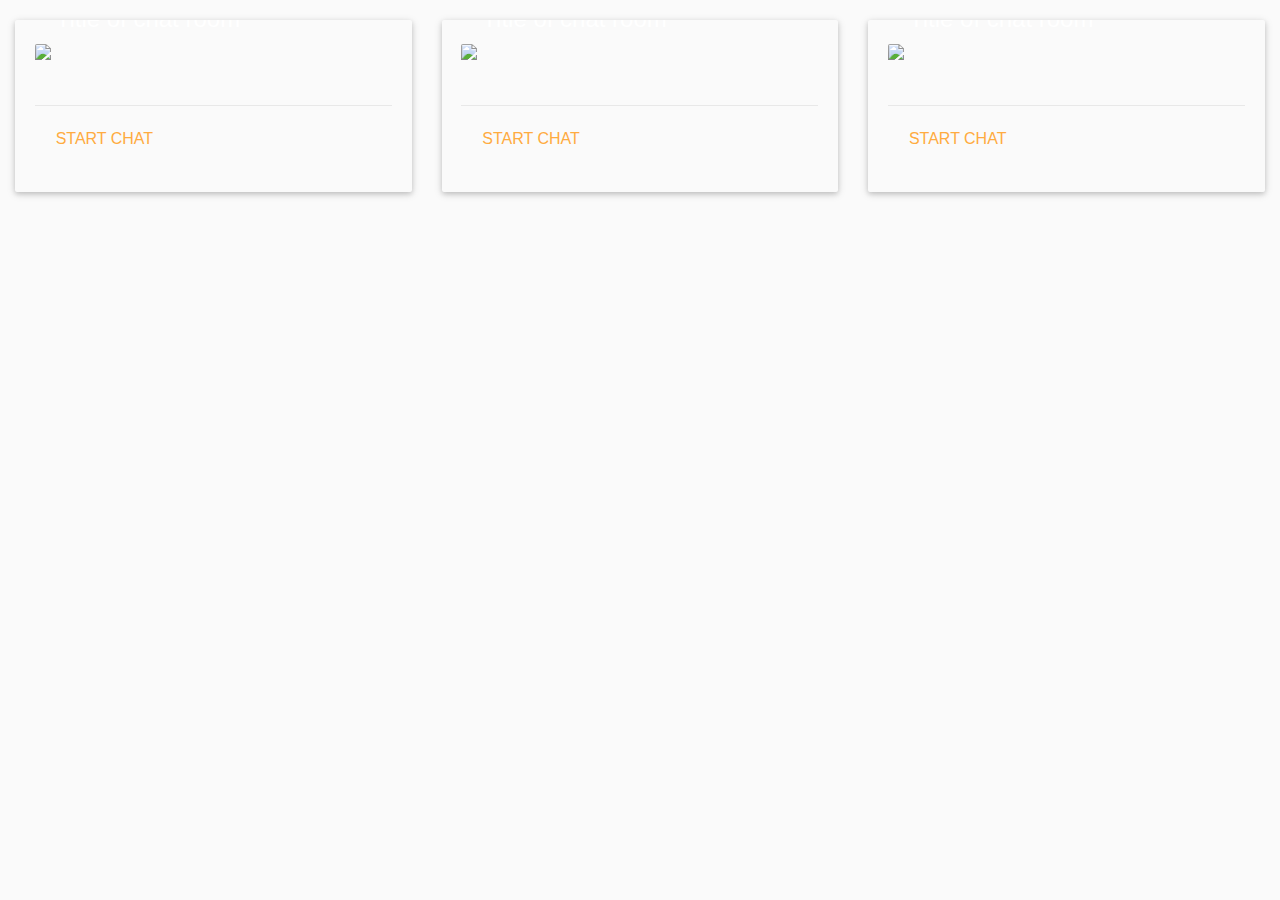
==== commit 9f60bc0d: "removed the header" ====
--- a/all-rooms.html
+++ b/all-rooms.html
@@ -13,14 +13,19 @@
 <body>
 
     <!--USING CARD FOR DISPLAYING THE ROOMS-->
-    <!--HEADER SECTION-->
 
-    <header id="main-header">
-        <h1>CHAT ROOMS</h1>
-        <!--        <button id="menu-opener">Menu</button>-->
-    </header>
-    <!--    END OF HEADER SECTION-->
-    <div class="row">
+<!--
+ <div class="row">
+    HEADER SECTION
+    <div class="column row">
+        <header id="main-header">
+            <h1>CHAT ROOMS</h1>
+        </header>
+    </div>
+-->
+
+
+        <!--    END OF HEADER SECTION-->
         <div class="small-4 columns">
             <div class="card">
                 <div class="image">
--- a/css/app.css
+++ b/css/app.css
@@ -1466,4 +1466,52 @@
 }
 
 
+/*HEADER FOR ROOMS*/
+
+
+/*#main-header {*/
+
+
+/*
+    display: -webkit-box;
+    display: -webkit-flex;
+    display: -ms-flexbox;
+    display: flex;
+    -webkit-flex-wrap: wrap;
+    -ms-flex-wrap: wrap;
+    flex-wrap: wrap;
+    -webkit-box-pack: justify;
+    -webkit-justify-content: space-between;
+    -ms-flex-pack: justify;
+    justify-content: space-between;
+    -webkit-box-align: center;
+    -webkit-align-items: center;
+    -ms-flex-align: center;
+    align-items: center;
+    position: fixed;
+    z-index: 3;
+    width: 100%;
+    height: 100px;
+    padding: 2%;
+    clear: both;
+    font-family: Oswald;
+    font-weight: 700;
+    color: #292929;
+    background: #ecf0f1;
+    border: 1px solid rgba(0, 0, 0, 0.1);
+    border-left: 0;
+    border-right: 0;
+    border-top: 0;
+}
+*/
+
+#main-header h1 {
+    margin: 0;
+    font-size: 3rem;
+}
+
+
+/*END OF HEADER ROOMS*/
+
+
 /*******END OF ALL ROOMS CODE*********/